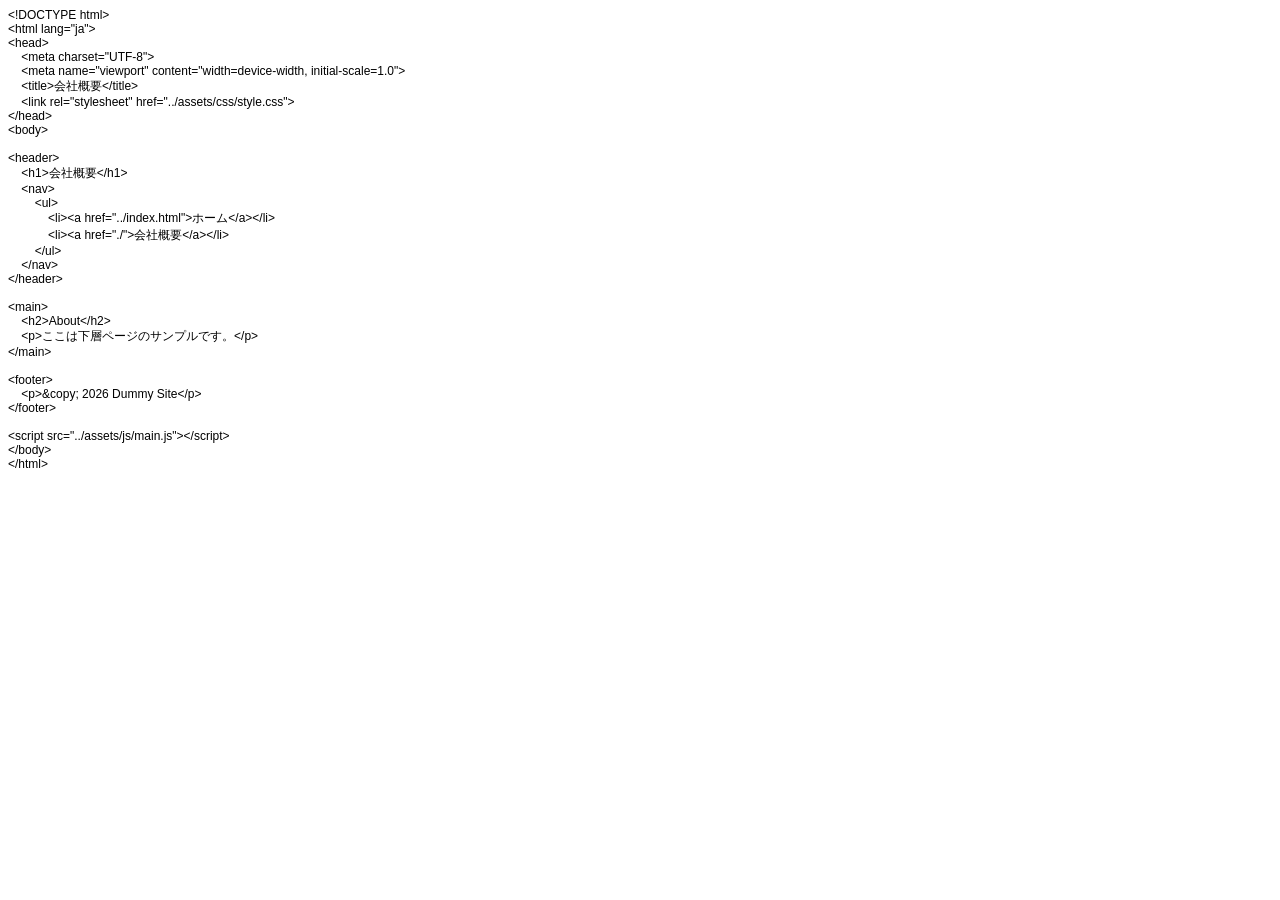
==== about/index.html @ 4d9df493 "Add files via upload データ追加" ====
<!DOCTYPE html PUBLIC "-//W3C//DTD HTML 4.01//EN" "http://www.w3.org/TR/html4/strict.dtd">
<html>
<head>
  <meta http-equiv="Content-Type" content="text/html; charset=utf-8">
  <meta http-equiv="Content-Style-Type" content="text/css">
  <title></title>
  <meta name="Generator" content="Cocoa HTML Writer">
  <meta name="CocoaVersion" content="2685.4">
  <style type="text/css">
    p.p1 {margin: 0.0px 0.0px 0.0px 0.0px; font: 12.0px Helvetica}
    p.p2 {margin: 0.0px 0.0px 0.0px 0.0px; font: 12.0px Helvetica; min-height: 14.0px}
  </style>
</head>
<body>
<p class="p1">&lt;!DOCTYPE html&gt;</p>
<p class="p1">&lt;html lang="ja"&gt;</p>
<p class="p1">&lt;head&gt;</p>
<p class="p1"><span class="Apple-converted-space">    </span>&lt;meta charset="UTF-8"&gt;</p>
<p class="p1"><span class="Apple-converted-space">    </span>&lt;meta name="viewport" content="width=device-width, initial-scale=1.0"&gt;</p>
<p class="p1"><span class="Apple-converted-space">    </span>&lt;title&gt;会社概要&lt;/title&gt;</p>
<p class="p1"><span class="Apple-converted-space">    </span>&lt;link rel="stylesheet" href="../assets/css/style.css"&gt;</p>
<p class="p1">&lt;/head&gt;</p>
<p class="p1">&lt;body&gt;</p>
<p class="p2"><br></p>
<p class="p1">&lt;header&gt;</p>
<p class="p1"><span class="Apple-converted-space">    </span>&lt;h1&gt;会社概要&lt;/h1&gt;</p>
<p class="p1"><span class="Apple-converted-space">    </span>&lt;nav&gt;</p>
<p class="p1"><span class="Apple-converted-space">        </span>&lt;ul&gt;</p>
<p class="p1"><span class="Apple-converted-space">            </span>&lt;li&gt;&lt;a href="../index.html"&gt;ホーム&lt;/a&gt;&lt;/li&gt;</p>
<p class="p1"><span class="Apple-converted-space">            </span>&lt;li&gt;&lt;a href="./"&gt;会社概要&lt;/a&gt;&lt;/li&gt;</p>
<p class="p1"><span class="Apple-converted-space">        </span>&lt;/ul&gt;</p>
<p class="p1"><span class="Apple-converted-space">    </span>&lt;/nav&gt;</p>
<p class="p1">&lt;/header&gt;</p>
<p class="p2"><br></p>
<p class="p1">&lt;main&gt;</p>
<p class="p1"><span class="Apple-converted-space">    </span>&lt;h2&gt;About&lt;/h2&gt;</p>
<p class="p1"><span class="Apple-converted-space">    </span>&lt;p&gt;ここは下層ページのサンプルです。&lt;/p&gt;</p>
<p class="p1">&lt;/main&gt;</p>
<p class="p2"><br></p>
<p class="p1">&lt;footer&gt;</p>
<p class="p1"><span class="Apple-converted-space">    </span>&lt;p&gt;&amp;copy; 2026 Dummy Site&lt;/p&gt;</p>
<p class="p1">&lt;/footer&gt;</p>
<p class="p2"><br></p>
<p class="p1">&lt;script src="../assets/js/main.js"&gt;&lt;/script&gt;</p>
<p class="p1">&lt;/body&gt;</p>
<p class="p1">&lt;/html&gt;</p>
</body>
</html>
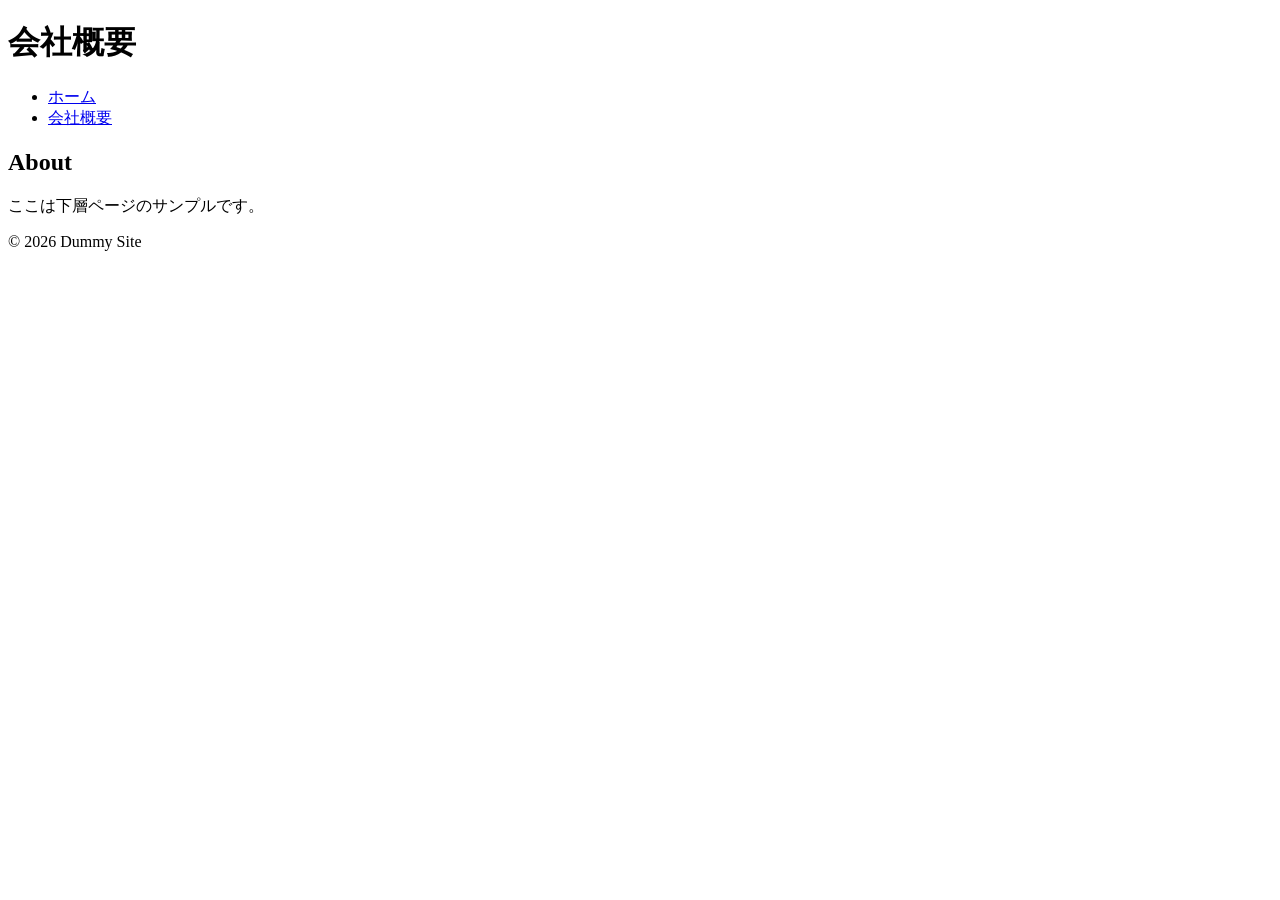
==== commit 42e7e5f2: "aboutページ修正" ====
--- a/about/index.html
+++ b/about/index.html
@@ -1,48 +1,35 @@
-<!DOCTYPE html PUBLIC "-//W3C//DTD HTML 4.01//EN" "http://www.w3.org/TR/html4/strict.dtd">
-<html>
+
+<!DOCTYPE html>
+<html lang="ja">
 <head>
-  <meta http-equiv="Content-Type" content="text/html; charset=utf-8">
-  <meta http-equiv="Content-Style-Type" content="text/css">
-  <title></title>
-  <meta name="Generator" content="Cocoa HTML Writer">
-  <meta name="CocoaVersion" content="2685.4">
-  <style type="text/css">
-    p.p1 {margin: 0.0px 0.0px 0.0px 0.0px; font: 12.0px Helvetica}
-    p.p2 {margin: 0.0px 0.0px 0.0px 0.0px; font: 12.0px Helvetica; min-height: 14.0px}
-  </style>
+    <meta charset="UTF-8">
+    <meta name="viewport" content="width=device-width, initial-scale=1.0">
+    <title>会社概要</title>
+<link rel="stylesheet" href="../assets/css/style.css">
+<script src="../assets/js/main.js"></script>
 </head>
 <body>
-<p class="p1">&lt;!DOCTYPE html&gt;</p>
-<p class="p1">&lt;html lang="ja"&gt;</p>
-<p class="p1">&lt;head&gt;</p>
-<p class="p1"><span class="Apple-converted-space">    </span>&lt;meta charset="UTF-8"&gt;</p>
-<p class="p1"><span class="Apple-converted-space">    </span>&lt;meta name="viewport" content="width=device-width, initial-scale=1.0"&gt;</p>
-<p class="p1"><span class="Apple-converted-space">    </span>&lt;title&gt;会社概要&lt;/title&gt;</p>
-<p class="p1"><span class="Apple-converted-space">    </span>&lt;link rel="stylesheet" href="../assets/css/style.css"&gt;</p>
-<p class="p1">&lt;/head&gt;</p>
-<p class="p1">&lt;body&gt;</p>
-<p class="p2"><br></p>
-<p class="p1">&lt;header&gt;</p>
-<p class="p1"><span class="Apple-converted-space">    </span>&lt;h1&gt;会社概要&lt;/h1&gt;</p>
-<p class="p1"><span class="Apple-converted-space">    </span>&lt;nav&gt;</p>
-<p class="p1"><span class="Apple-converted-space">        </span>&lt;ul&gt;</p>
-<p class="p1"><span class="Apple-converted-space">            </span>&lt;li&gt;&lt;a href="../index.html"&gt;ホーム&lt;/a&gt;&lt;/li&gt;</p>
-<p class="p1"><span class="Apple-converted-space">            </span>&lt;li&gt;&lt;a href="./"&gt;会社概要&lt;/a&gt;&lt;/li&gt;</p>
-<p class="p1"><span class="Apple-converted-space">        </span>&lt;/ul&gt;</p>
-<p class="p1"><span class="Apple-converted-space">    </span>&lt;/nav&gt;</p>
-<p class="p1">&lt;/header&gt;</p>
-<p class="p2"><br></p>
-<p class="p1">&lt;main&gt;</p>
-<p class="p1"><span class="Apple-converted-space">    </span>&lt;h2&gt;About&lt;/h2&gt;</p>
-<p class="p1"><span class="Apple-converted-space">    </span>&lt;p&gt;ここは下層ページのサンプルです。&lt;/p&gt;</p>
-<p class="p1">&lt;/main&gt;</p>
-<p class="p2"><br></p>
-<p class="p1">&lt;footer&gt;</p>
-<p class="p1"><span class="Apple-converted-space">    </span>&lt;p&gt;&amp;copy; 2026 Dummy Site&lt;/p&gt;</p>
-<p class="p1">&lt;/footer&gt;</p>
-<p class="p2"><br></p>
-<p class="p1">&lt;script src="../assets/js/main.js"&gt;&lt;/script&gt;</p>
-<p class="p1">&lt;/body&gt;</p>
-<p class="p1">&lt;/html&gt;</p>
+
+<header>
+    <h1>会社概要</h1>
+    <nav>
+<ul>
+<li><a href="../">ホーム</a></li>
+<li><a href="./">会社概要</a></li>
+</ul>
+    </nav>
+</header>
+
+<main>
+    <h2>About</h2>
+    <p>ここは下層ページのサンプルです。</p>
+</main>
+
+<footer>
+    <p>&copy; 2026 Dummy Site</p>
+</footer>
+
+<script src="../assets/js/main.js"></script>
 </body>
 </html>
+
--- a/assets/css/style.css
+++ b/assets/css/style.css
@@ -0,0 +1,59 @@
+{\rtf1\ansi\ansicpg932\cocoartf2868
+\cocoatextscaling0\cocoaplatform0{\fonttbl\f0\fswiss\fcharset0 Helvetica;}
+{\colortbl;\red255\green255\blue255;}
+{\*\expandedcolortbl;;}
+\paperw11900\paperh16840\margl1440\margr1440\vieww11520\viewh8400\viewkind0
+\pard\tx720\tx1440\tx2160\tx2880\tx3600\tx4320\tx5040\tx5760\tx6480\tx7200\tx7920\tx8640\pardirnatural\partightenfactor0
+
+\f0\fs24 \cf0 * \{\
+    margin: 0;\
+    padding: 0;\
+    box-sizing: border-box;\
+\}\
+\
+body \{\
+    font-family: sans-serif;\
+    line-height: 1.6;\
+    color: #333;\
+\}\
+\
+header \{\
+    background: #222;\
+    color: #fff;\
+    padding: 20px;\
+\}\
+\
+nav ul \{\
+    list-style: none;\
+    display: flex;\
+    gap: 15px;\
+    margin-top: 10px;\
+\}\
+\
+nav a \{\
+    color: #fff;\
+    text-decoration: none;\
+\}\
+\
+main \{\
+    max-width: 1000px;\
+    margin: 40px auto;\
+    padding: 0 20px;\
+\}\
+\
+.hero \{\
+    text-align: center;\
+\}\
+\
+button \{\
+    margin-top: 15px;\
+    padding: 10px 20px;\
+    cursor: pointer;\
+\}\
+\
+footer \{\
+    text-align: center;\
+    padding: 20px;\
+    background: #f4f4f4;\
+    margin-top: 40px;\
+\}}
